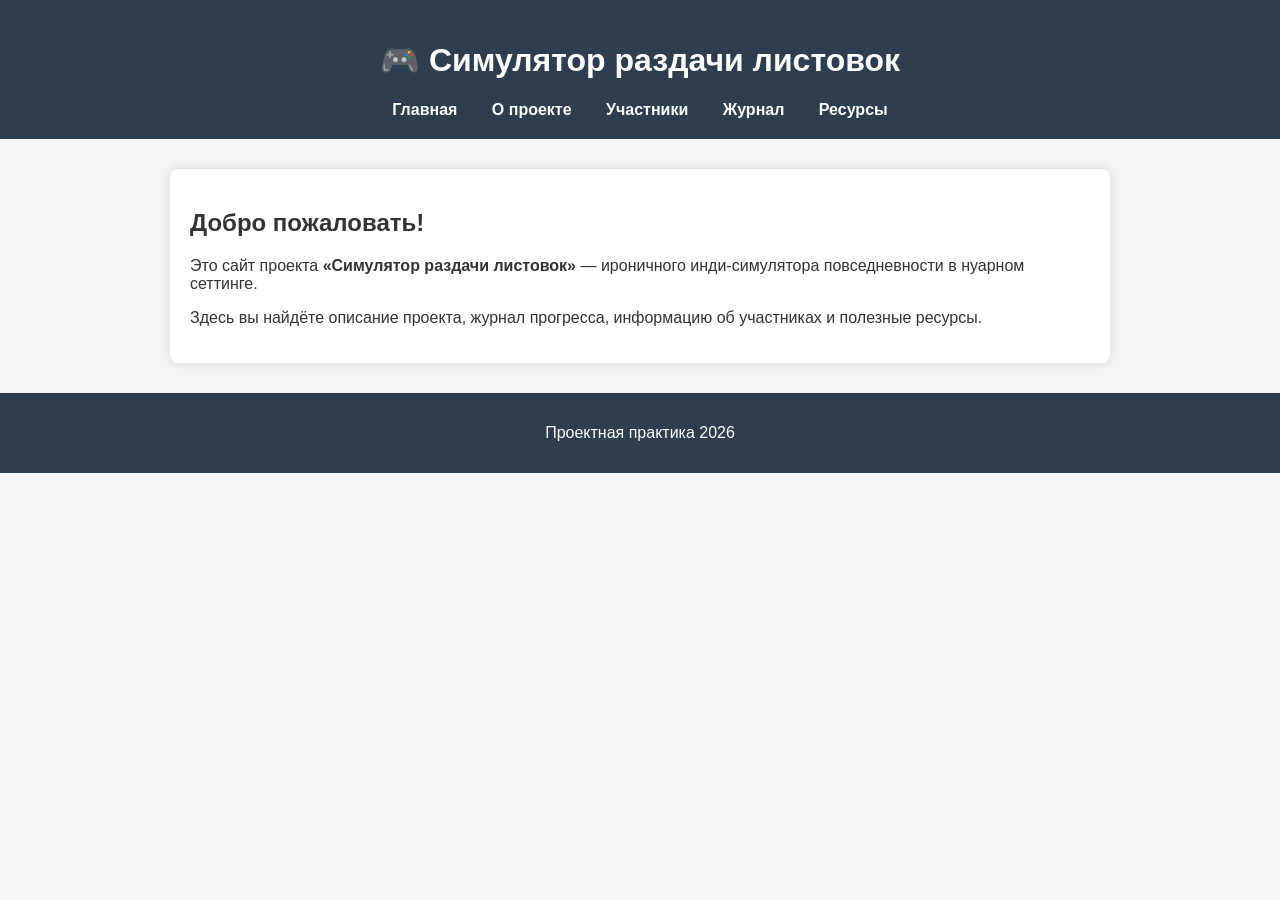
==== site/index.html @ a437fa2e "Update index.html" ====
<!DOCTYPE html>
<html lang="ru">
<head>
    <meta charset="UTF-8">
    <title>Симулятор раздачи листовок — Главная</title>
    <link rel="stylesheet" href="css/style.css">
</head>
<body>

<header>
    <h1>🎮 Симулятор раздачи листовок</h1>
    <nav>
        <a href="index.html">Главная</a>
        <a href="about.html">О проекте</a>
        <a href="team.html">Участники</a>
        <a href="journal.html">Журнал</a>
        <a href="resources.html">Ресурсы</a>
    </nav>
</header>

<main>
    <h2>Добро пожаловать!</h2>
    <p>Это сайт проекта <strong>«Симулятор раздачи листовок»</strong> — ироничного инди-симулятора повседневности в нуарном сеттинге.</p>
    
    <p>Здесь вы найдёте описание проекта, журнал прогресса, информацию об участниках и полезные ресурсы.</p>
</main>

<footer>
    <p>Проектная практика 2026</p>
</footer>

</body>
</html>
---- site/css/style.css ----
body {
    font-family: Arial, sans-serif;
    margin: 0;
    padding: 0;
    background-color: #f4f4f4;
    color: #333;
}

header {
    background-color: #2c3e50;
    color: white;
    padding: 20px;
    text-align: center;
}

nav a {
    color: white;
    margin: 0 15px;
    text-decoration: none;
    font-weight: bold;
}

nav a:hover {
    text-decoration: underline;
}

main {
    max-width: 900px;
    margin: 30px auto;
    padding: 20px;
    background: white;
    border-radius: 8px;
    box-shadow: 0 0 10px rgba(0,0,0,0.1);
}

footer {
    background-color: #2c3e50;
    color: white;
    text-align: center;
    padding: 15px;
    margin-top: 30px;
}

img {
    max-width: 100%;
    height: auto;
    display: block;
    margin: 20px 0;
}
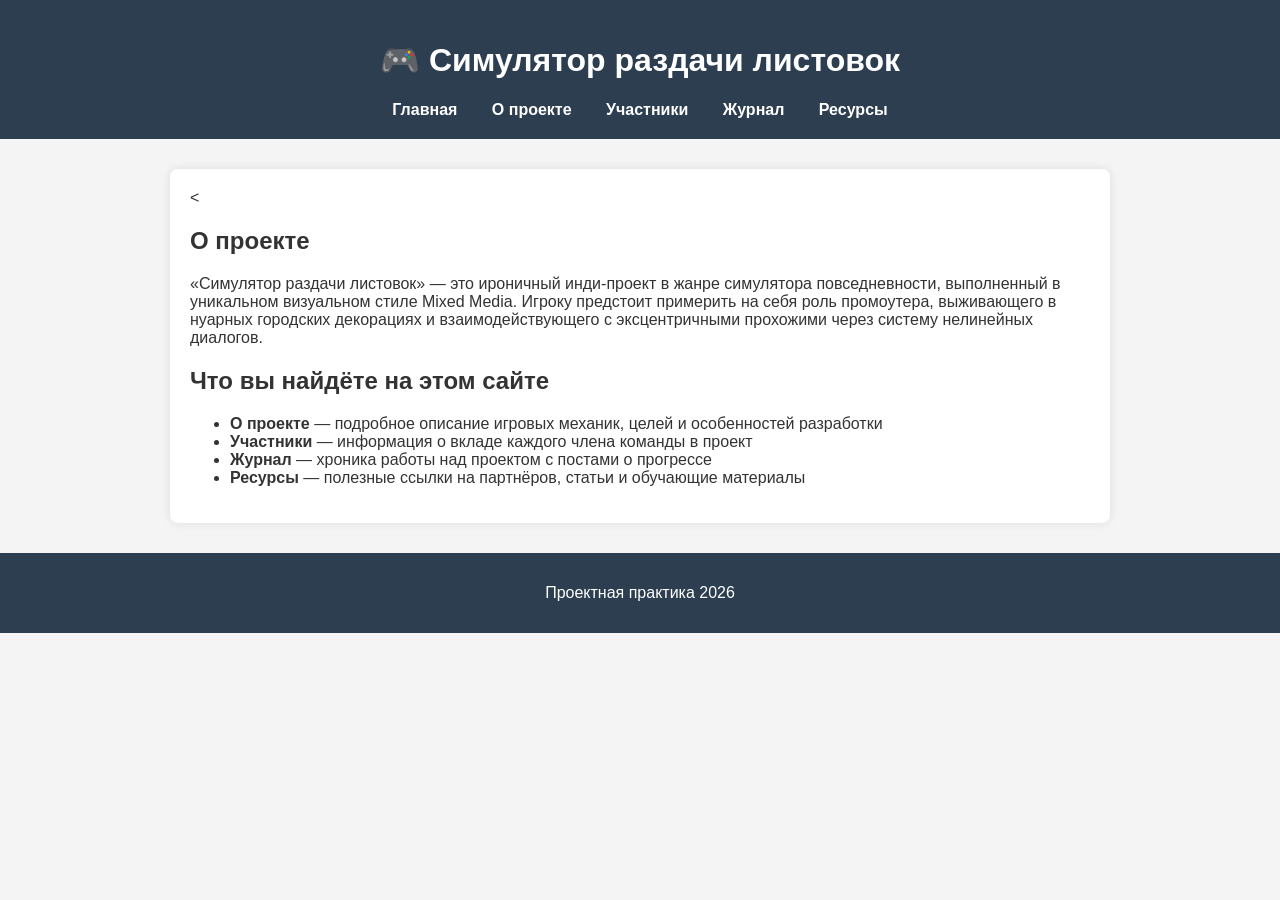
==== commit 38d09861: "Update index.html" ====
--- a/site/index.html
+++ b/site/index.html
@@ -19,10 +19,16 @@
 </header>
 
 <main>
-    <h2>Добро пожаловать!</h2>
-    <p>Это сайт проекта <strong>«Симулятор раздачи листовок»</strong> — ироничного инди-симулятора повседневности в нуарном сеттинге.</p>
-    
-    <p>Здесь вы найдёте описание проекта, журнал прогресса, информацию об участниках и полезные ресурсы.</p>
+    <<h2>О проекте</h2>
+<p>«Симулятор раздачи листовок» — это ироничный инди-проект в жанре симулятора повседневности, выполненный в уникальном визуальном стиле Mixed Media. Игроку предстоит примерить на себя роль промоутера, выживающего в нуарных городских декорациях и взаимодействующего с эксцентричными прохожими через систему нелинейных диалогов.</p>
+
+<h2>Что вы найдёте на этом сайте</h2>
+<ul>
+    <li><strong>О проекте</strong> — подробное описание игровых механик, целей и особенностей разработки</li>
+    <li><strong>Участники</strong> — информация о вкладе каждого члена команды в проект</li>
+    <li><strong>Журнал</strong> — хроника работы над проектом с постами о прогрессе</li>
+    <li><strong>Ресурсы</strong> — полезные ссылки на партнёров, статьи и обучающие материалы</li>
+</ul>
 </main>
 
 <footer>
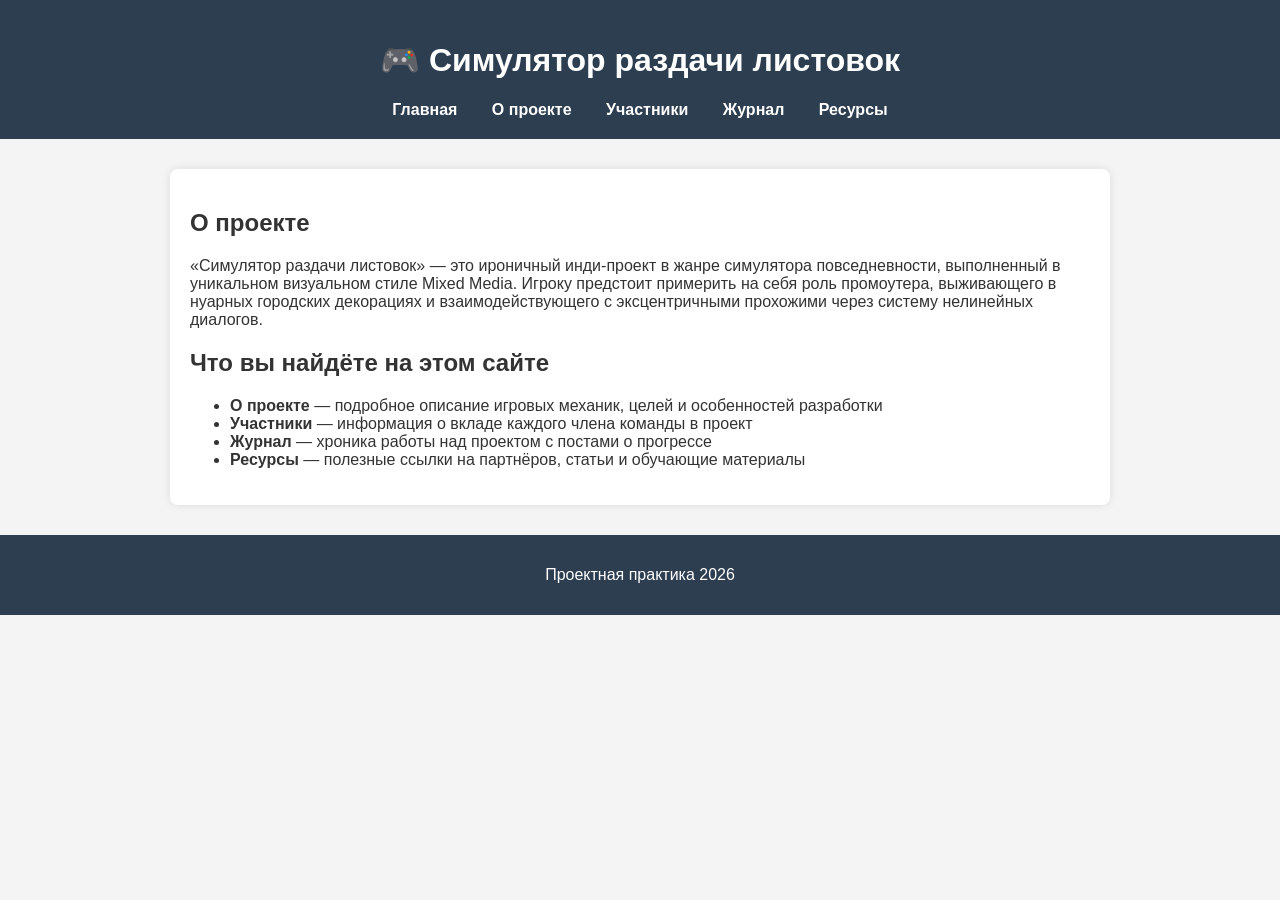
==== commit b4fcf016: "Update index.html" ====
--- a/site/index.html
+++ b/site/index.html
@@ -19,7 +19,7 @@
 </header>
 
 <main>
-    <<h2>О проекте</h2>
+    <h2>О проекте</h2>
 <p>«Симулятор раздачи листовок» — это ироничный инди-проект в жанре симулятора повседневности, выполненный в уникальном визуальном стиле Mixed Media. Игроку предстоит примерить на себя роль промоутера, выживающего в нуарных городских декорациях и взаимодействующего с эксцентричными прохожими через систему нелинейных диалогов.</p>
 
 <h2>Что вы найдёте на этом сайте</h2>
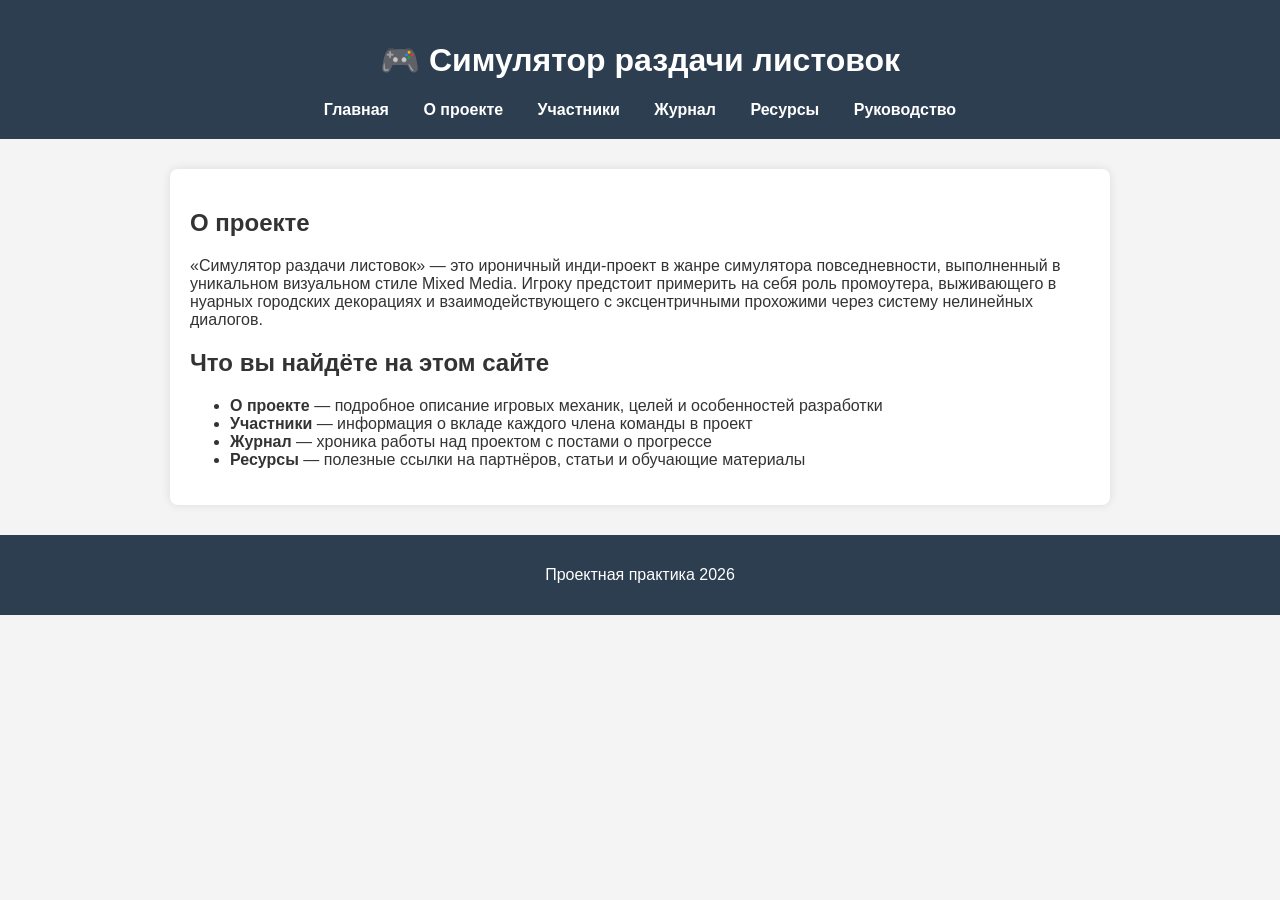
==== commit 77a350fb: "Update index.html" ====
--- a/site/index.html
+++ b/site/index.html
@@ -15,20 +15,21 @@
         <a href="team.html">Участники</a>
         <a href="journal.html">Журнал</a>
         <a href="resources.html">Ресурсы</a>
+        <a href="guide.html">Руководство</a>
     </nav>
 </header>
 
 <main>
     <h2>О проекте</h2>
-<p>«Симулятор раздачи листовок» — это ироничный инди-проект в жанре симулятора повседневности, выполненный в уникальном визуальном стиле Mixed Media. Игроку предстоит примерить на себя роль промоутера, выживающего в нуарных городских декорациях и взаимодействующего с эксцентричными прохожими через систему нелинейных диалогов.</p>
+    <p>«Симулятор раздачи листовок» — это ироничный инди-проект в жанре симулятора повседневности, выполненный в уникальном визуальном стиле Mixed Media. Игроку предстоит примерить на себя роль промоутера, выживающего в нуарных городских декорациях и взаимодействующего с эксцентричными прохожими через систему нелинейных диалогов.</p>
 
-<h2>Что вы найдёте на этом сайте</h2>
-<ul>
-    <li><strong>О проекте</strong> — подробное описание игровых механик, целей и особенностей разработки</li>
-    <li><strong>Участники</strong> — информация о вкладе каждого члена команды в проект</li>
-    <li><strong>Журнал</strong> — хроника работы над проектом с постами о прогрессе</li>
-    <li><strong>Ресурсы</strong> — полезные ссылки на партнёров, статьи и обучающие материалы</li>
-</ul>
+    <h2>Что вы найдёте на этом сайте</h2>
+    <ul>
+        <li><strong>О проекте</strong> — подробное описание игровых механик, целей и особенностей разработки</li>
+        <li><strong>Участники</strong> — информация о вкладе каждого члена команды в проект</li>
+        <li><strong>Журнал</strong> — хроника работы над проектом с постами о прогрессе</li>
+        <li><strong>Ресурсы</strong> — полезные ссылки на партнёров, статьи и обучающие материалы</li>
+    </ul>
 </main>
 
 <footer>
@@ -37,3 +38,5 @@
 
 </body>
 </html>
+</body>
+</html>
